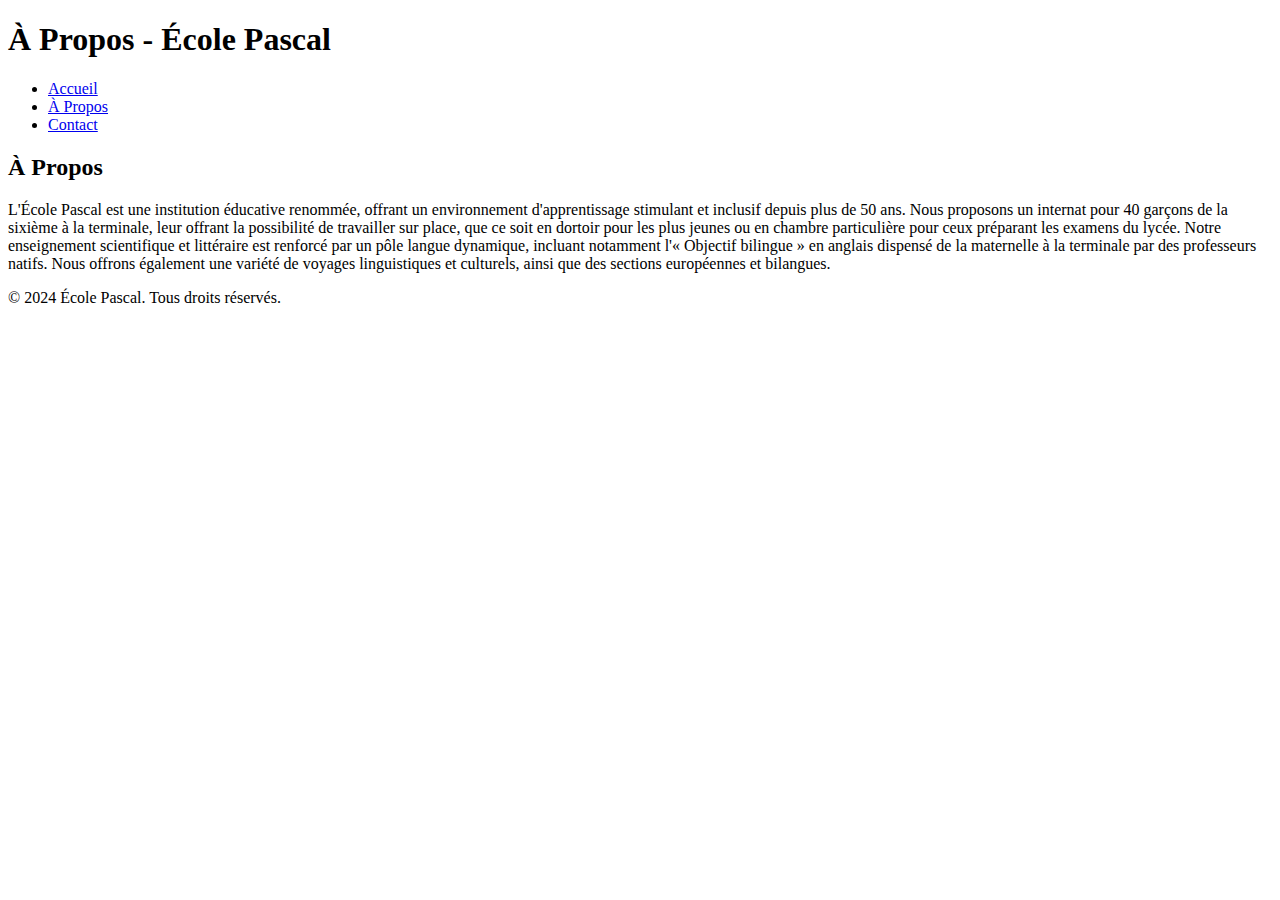
==== apropos.html @ cb4237d6 "Create apropos.html" ====
<!DOCTYPE html>
<html lang="fr">
<head>
    <meta charset="UTF-8">
    <meta name="viewport" content="width=device-width, initial-scale=1.0">
    <title>À Propos - École Pascal</title>
</head>
<body>
    <header>
        <h1>À Propos - École Pascal</h1>
    </header>
    <nav>
        <ul>
            <li><a href="index.html">Accueil</a></li>
            <li><a href="apropos.html">À Propos</a></li>
            <li><a href="contact.html">Contact</a></li>
        </ul>
    </nav>
    <section id="apropos">
        <h2>À Propos</h2>
        <p>L'École Pascal est une institution éducative renommée, offrant un environnement d'apprentissage stimulant et inclusif depuis plus de 50 ans. Nous proposons un internat pour 40 garçons de la sixième à la terminale, leur offrant la possibilité de travailler sur place, que ce soit en dortoir pour les plus jeunes ou en chambre particulière pour ceux préparant les examens du lycée. Notre enseignement scientifique et littéraire est renforcé par un pôle langue dynamique, incluant notamment l'« Objectif bilingue » en anglais dispensé de la maternelle à la terminale par des professeurs natifs. Nous offrons également une variété de voyages linguistiques et culturels, ainsi que des sections européennes et bilangues.</p>
    </section>
    <footer>
        <p>&copy; 2024 École Pascal. Tous droits réservés.</p>
    </footer>
</body>
</html>
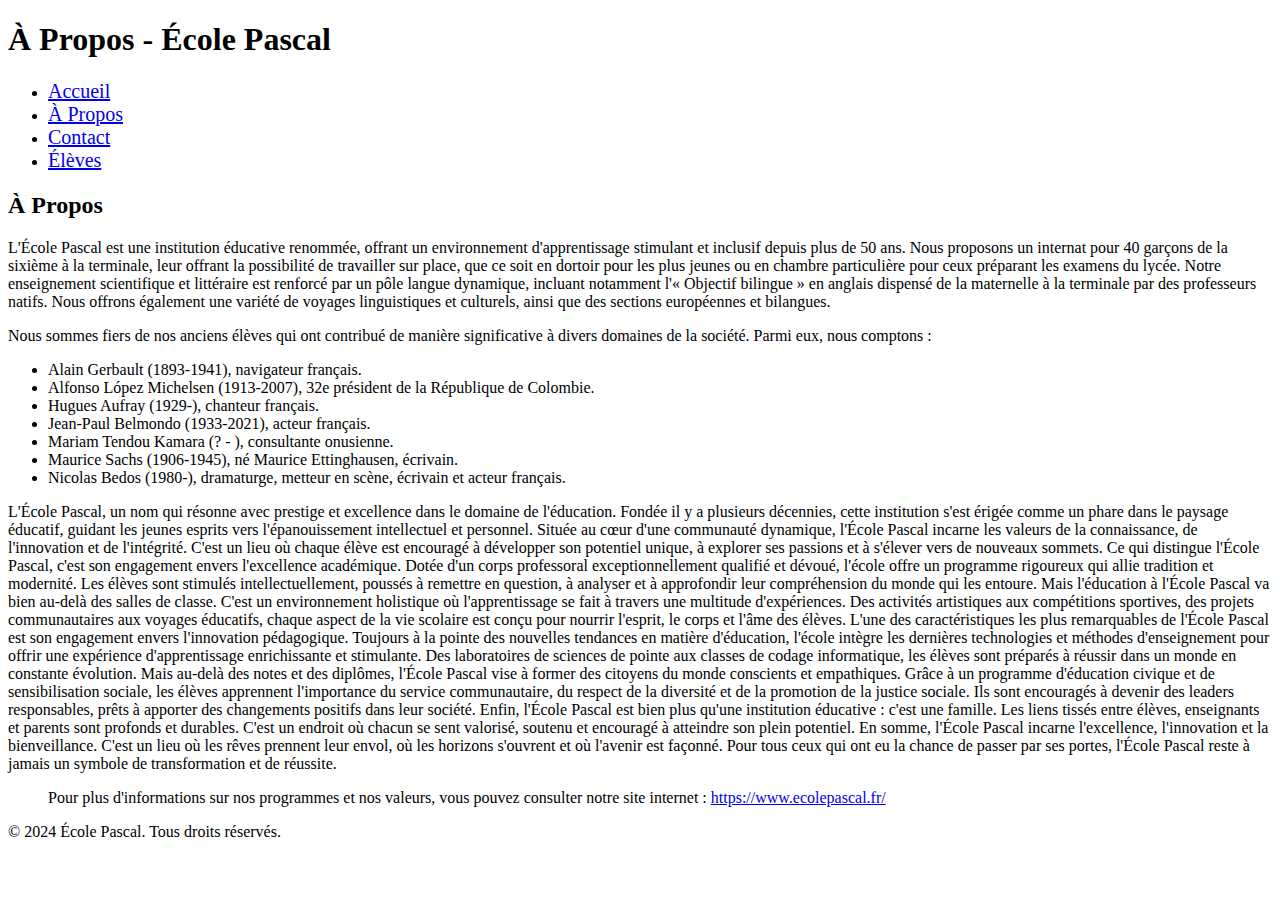
==== commit e759c51d: "Update apropos.html" ====
--- a/apropos.html
+++ b/apropos.html
@@ -4,6 +4,11 @@
     <meta charset="UTF-8">
     <meta name="viewport" content="width=device-width, initial-scale=1.0">
     <title>À Propos - École Pascal</title>
+    <style>
+        nav ul li a {
+            font-size: 20px;
+        }
+    </style>
 </head>
 <body>
     <header>
@@ -14,11 +19,39 @@
             <li><a href="index.html">Accueil</a></li>
             <li><a href="apropos.html">À Propos</a></li>
             <li><a href="contact.html">Contact</a></li>
+            <li><a href="eleves.html">Élèves</a></li>
         </ul>
     </nav>
     <section id="apropos">
         <h2>À Propos</h2>
         <p>L'École Pascal est une institution éducative renommée, offrant un environnement d'apprentissage stimulant et inclusif depuis plus de 50 ans. Nous proposons un internat pour 40 garçons de la sixième à la terminale, leur offrant la possibilité de travailler sur place, que ce soit en dortoir pour les plus jeunes ou en chambre particulière pour ceux préparant les examens du lycée. Notre enseignement scientifique et littéraire est renforcé par un pôle langue dynamique, incluant notamment l'« Objectif bilingue » en anglais dispensé de la maternelle à la terminale par des professeurs natifs. Nous offrons également une variété de voyages linguistiques et culturels, ainsi que des sections européennes et bilangues.</p>
+        <p>Nous sommes fiers de nos anciens élèves qui ont contribué de manière significative à divers domaines de la société. Parmi eux, nous comptons :</p>
+        <ul>
+            <li>Alain Gerbault (1893-1941), navigateur français.</li>
+            <li>Alfonso López Michelsen (1913-2007), 32e président de la République de Colombie.</li>
+            <li>Hugues Aufray (1929-), chanteur français.</li>
+            <li>Jean-Paul Belmondo (1933-2021), acteur français.</li>
+            <li>Mariam Tendou Kamara (? - ), consultante onusienne.</li>
+            <li>Maurice Sachs (1906-1945), né Maurice Ettinghausen, écrivain.</li>
+            <li>Nicolas Bedos (1980-), dramaturge, metteur en scène, écrivain et acteur français.</li>
+        </ul>
+        <p>L'École Pascal, un nom qui résonne avec prestige et excellence dans le domaine de l'éducation. Fondée il y a plusieurs décennies, cette institution s'est érigée comme un phare dans le paysage éducatif, guidant les jeunes esprits vers l'épanouissement intellectuel et personnel.
+
+Située au cœur d'une communauté dynamique, l'École Pascal incarne les valeurs de la connaissance, de l'innovation et de l'intégrité. C'est un lieu où chaque élève est encouragé à développer son potentiel unique, à explorer ses passions et à s'élever vers de nouveaux sommets.
+
+Ce qui distingue l'École Pascal, c'est son engagement envers l'excellence académique. Dotée d'un corps professoral exceptionnellement qualifié et dévoué, l'école offre un programme rigoureux qui allie tradition et modernité. Les élèves sont stimulés intellectuellement, poussés à remettre en question, à analyser et à approfondir leur compréhension du monde qui les entoure.
+
+Mais l'éducation à l'École Pascal va bien au-delà des salles de classe. C'est un environnement holistique où l'apprentissage se fait à travers une multitude d'expériences. Des activités artistiques aux compétitions sportives, des projets communautaires aux voyages éducatifs, chaque aspect de la vie scolaire est conçu pour nourrir l'esprit, le corps et l'âme des élèves.
+
+L'une des caractéristiques les plus remarquables de l'École Pascal est son engagement envers l'innovation pédagogique. Toujours à la pointe des nouvelles tendances en matière d'éducation, l'école intègre les dernières technologies et méthodes d'enseignement pour offrir une expérience d'apprentissage enrichissante et stimulante. Des laboratoires de sciences de pointe aux classes de codage informatique, les élèves sont préparés à réussir dans un monde en constante évolution.
+
+Mais au-delà des notes et des diplômes, l'École Pascal vise à former des citoyens du monde conscients et empathiques. Grâce à un programme d'éducation civique et de sensibilisation sociale, les élèves apprennent l'importance du service communautaire, du respect de la diversité et de la promotion de la justice sociale. Ils sont encouragés à devenir des leaders responsables, prêts à apporter des changements positifs dans leur société.
+
+Enfin, l'École Pascal est bien plus qu'une institution éducative : c'est une famille. Les liens tissés entre élèves, enseignants et parents sont profonds et durables. C'est un endroit où chacun se sent valorisé, soutenu et encouragé à atteindre son plein potentiel.
+
+En somme, l'École Pascal incarne l'excellence, l'innovation et la bienveillance. C'est un lieu où les rêves prennent leur envol, où les horizons s'ouvrent et où l'avenir est façonné. Pour tous ceux qui ont eu la chance de passer par ses portes, l'École Pascal reste à jamais un symbole de transformation et de réussite.
+        <ul>
+        <p>Pour plus d'informations sur nos programmes et nos valeurs, vous pouvez consulter notre site internet : <a href="https://www.ecolepascal.fr/">https://www.ecolepascal.fr/</a></p>
     </section>
     <footer>
         <p>&copy; 2024 École Pascal. Tous droits réservés.</p>
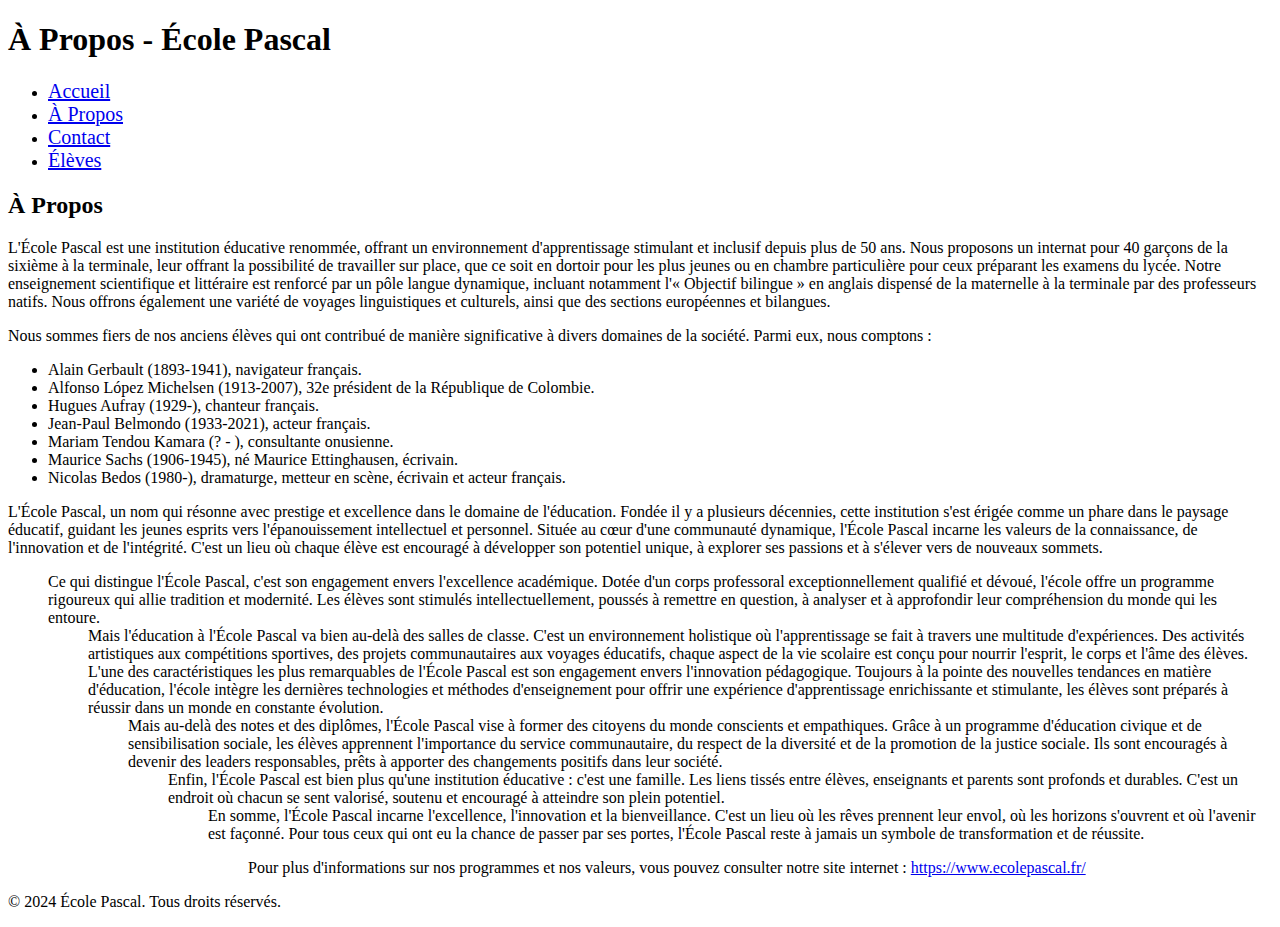
==== commit e1c374a6: "Update apropos.html" ====
--- a/apropos.html
+++ b/apropos.html
@@ -36,19 +36,17 @@
             <li>Nicolas Bedos (1980-), dramaturge, metteur en scène, écrivain et acteur français.</li>
         </ul>
         <p>L'École Pascal, un nom qui résonne avec prestige et excellence dans le domaine de l'éducation. Fondée il y a plusieurs décennies, cette institution s'est érigée comme un phare dans le paysage éducatif, guidant les jeunes esprits vers l'épanouissement intellectuel et personnel.
-
 Située au cœur d'une communauté dynamique, l'École Pascal incarne les valeurs de la connaissance, de l'innovation et de l'intégrité. C'est un lieu où chaque élève est encouragé à développer son potentiel unique, à explorer ses passions et à s'élever vers de nouveaux sommets.
-
+        <ul>
 Ce qui distingue l'École Pascal, c'est son engagement envers l'excellence académique. Dotée d'un corps professoral exceptionnellement qualifié et dévoué, l'école offre un programme rigoureux qui allie tradition et modernité. Les élèves sont stimulés intellectuellement, poussés à remettre en question, à analyser et à approfondir leur compréhension du monde qui les entoure.
-
-Mais l'éducation à l'École Pascal va bien au-delà des salles de classe. C'est un environnement holistique où l'apprentissage se fait à travers une multitude d'expériences. Des activités artistiques aux compétitions sportives, des projets communautaires aux voyages éducatifs, chaque aspect de la vie scolaire est conçu pour nourrir l'esprit, le corps et l'âme des élèves.
-
-L'une des caractéristiques les plus remarquables de l'École Pascal est son engagement envers l'innovation pédagogique. Toujours à la pointe des nouvelles tendances en matière d'éducation, l'école intègre les dernières technologies et méthodes d'enseignement pour offrir une expérience d'apprentissage enrichissante et stimulante. Des laboratoires de sciences de pointe aux classes de codage informatique, les élèves sont préparés à réussir dans un monde en constante évolution.
-
-Mais au-delà des notes et des diplômes, l'École Pascal vise à former des citoyens du monde conscients et empathiques. Grâce à un programme d'éducation civique et de sensibilisation sociale, les élèves apprennent l'importance du service communautaire, du respect de la diversité et de la promotion de la justice sociale. Ils sont encouragés à devenir des leaders responsables, prêts à apporter des changements positifs dans leur société.
-
-Enfin, l'École Pascal est bien plus qu'une institution éducative : c'est une famille. Les liens tissés entre élèves, enseignants et parents sont profonds et durables. C'est un endroit où chacun se sent valorisé, soutenu et encouragé à atteindre son plein potentiel.
-
+        <ul>
+            Mais l'éducation à l'École Pascal va bien au-delà des salles de classe. C'est un environnement holistique où l'apprentissage se fait à travers une multitude d'expériences. Des activités artistiques aux compétitions sportives, des projets communautaires aux voyages éducatifs, chaque aspect de la vie scolaire est conçu pour nourrir l'esprit, le corps et l'âme des élèves.
+L'une des caractéristiques les plus remarquables de l'École Pascal est son engagement envers l'innovation pédagogique. Toujours à la pointe des nouvelles tendances en matière d'éducation, l'école intègre les dernières technologies et méthodes d'enseignement pour offrir une expérience d'apprentissage enrichissante et stimulante, les élèves sont préparés à réussir dans un monde en constante évolution.
+        <ul>
+            Mais au-delà des notes et des diplômes, l'École Pascal vise à former des citoyens du monde conscients et empathiques. Grâce à un programme d'éducation civique et de sensibilisation sociale, les élèves apprennent l'importance du service communautaire, du respect de la diversité et de la promotion de la justice sociale. Ils sont encouragés à devenir des leaders responsables, prêts à apporter des changements positifs dans leur société.
+        <ul>
+            Enfin, l'École Pascal est bien plus qu'une institution éducative : c'est une famille. Les liens tissés entre élèves, enseignants et parents sont profonds et durables. C'est un endroit où chacun se sent valorisé, soutenu et encouragé à atteindre son plein potentiel.
+        <ul>  
 En somme, l'École Pascal incarne l'excellence, l'innovation et la bienveillance. C'est un lieu où les rêves prennent leur envol, où les horizons s'ouvrent et où l'avenir est façonné. Pour tous ceux qui ont eu la chance de passer par ses portes, l'École Pascal reste à jamais un symbole de transformation et de réussite.
         <ul>
         <p>Pour plus d'informations sur nos programmes et nos valeurs, vous pouvez consulter notre site internet : <a href="https://www.ecolepascal.fr/">https://www.ecolepascal.fr/</a></p>
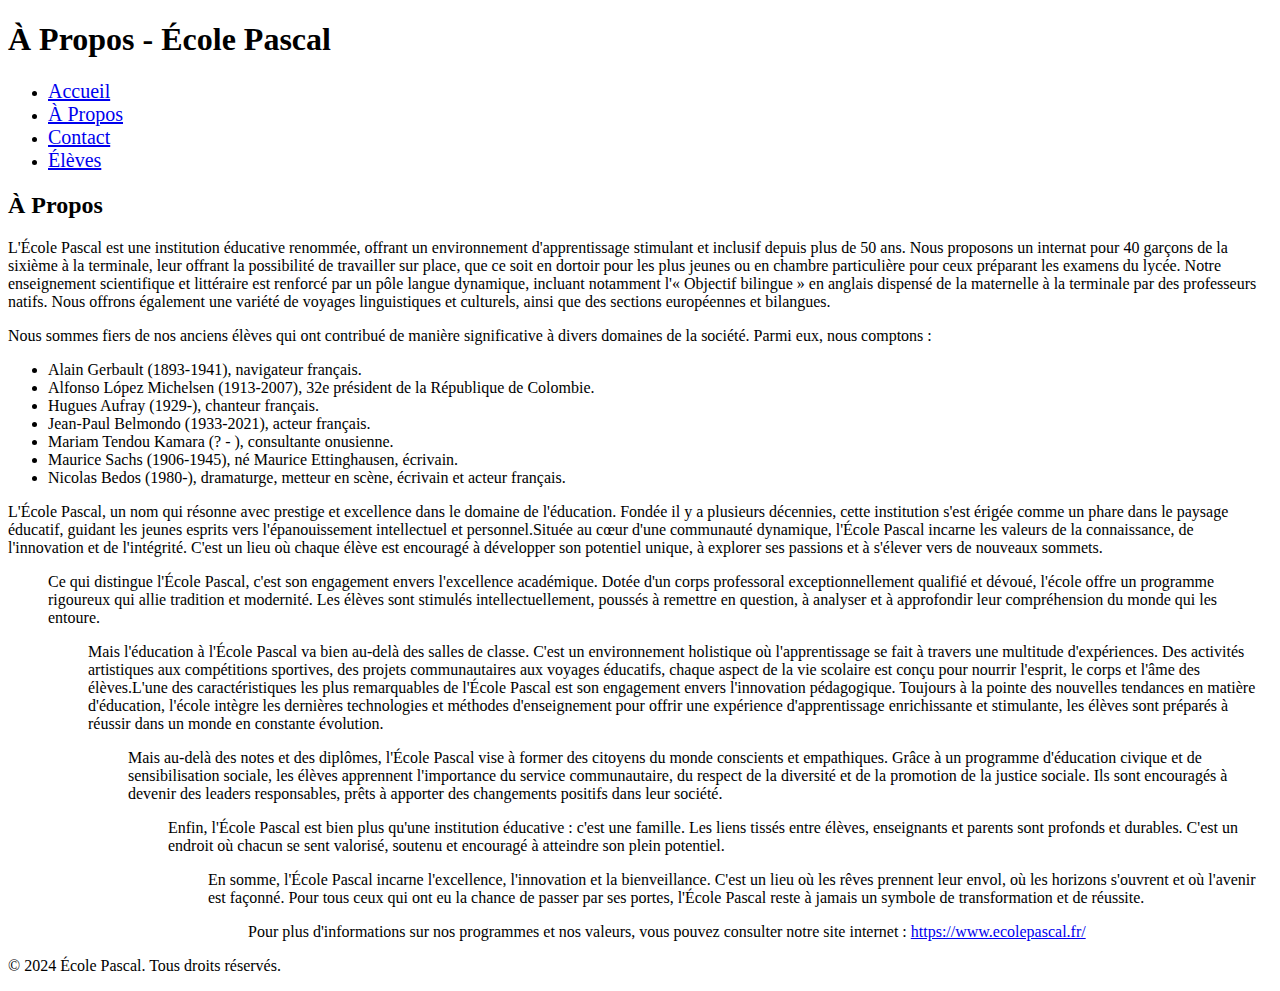
==== commit 3c2fa9a2: "Update apropos.html" ====
--- a/apropos.html
+++ b/apropos.html
@@ -35,19 +35,17 @@
             <li>Maurice Sachs (1906-1945), né Maurice Ettinghausen, écrivain.</li>
             <li>Nicolas Bedos (1980-), dramaturge, metteur en scène, écrivain et acteur français.</li>
         </ul>
-        <p>L'École Pascal, un nom qui résonne avec prestige et excellence dans le domaine de l'éducation. Fondée il y a plusieurs décennies, cette institution s'est érigée comme un phare dans le paysage éducatif, guidant les jeunes esprits vers l'épanouissement intellectuel et personnel.
-Située au cœur d'une communauté dynamique, l'École Pascal incarne les valeurs de la connaissance, de l'innovation et de l'intégrité. C'est un lieu où chaque élève est encouragé à développer son potentiel unique, à explorer ses passions et à s'élever vers de nouveaux sommets.
+        <p>L'École Pascal, un nom qui résonne avec prestige et excellence dans le domaine de l'éducation. Fondée il y a plusieurs décennies, cette institution s'est érigée comme un phare dans le paysage éducatif, guidant les jeunes esprits vers l'épanouissement intellectuel et personnel.Située au cœur d'une communauté dynamique, l'École Pascal incarne les valeurs de la connaissance, de l'innovation et de l'intégrité. C'est un lieu où chaque élève est encouragé à développer son potentiel unique, à explorer ses passions et à s'élever vers de nouveaux sommets.</p>
         <ul>
-Ce qui distingue l'École Pascal, c'est son engagement envers l'excellence académique. Dotée d'un corps professoral exceptionnellement qualifié et dévoué, l'école offre un programme rigoureux qui allie tradition et modernité. Les élèves sont stimulés intellectuellement, poussés à remettre en question, à analyser et à approfondir leur compréhension du monde qui les entoure.
+        <p>Ce qui distingue l'École Pascal, c'est son engagement envers l'excellence académique. Dotée d'un corps professoral exceptionnellement qualifié et dévoué, l'école offre un programme rigoureux qui allie tradition et modernité. Les élèves sont stimulés intellectuellement, poussés à remettre en question, à analyser et à approfondir leur compréhension du monde qui les entoure.</p>
         <ul>
-            Mais l'éducation à l'École Pascal va bien au-delà des salles de classe. C'est un environnement holistique où l'apprentissage se fait à travers une multitude d'expériences. Des activités artistiques aux compétitions sportives, des projets communautaires aux voyages éducatifs, chaque aspect de la vie scolaire est conçu pour nourrir l'esprit, le corps et l'âme des élèves.
-L'une des caractéristiques les plus remarquables de l'École Pascal est son engagement envers l'innovation pédagogique. Toujours à la pointe des nouvelles tendances en matière d'éducation, l'école intègre les dernières technologies et méthodes d'enseignement pour offrir une expérience d'apprentissage enrichissante et stimulante, les élèves sont préparés à réussir dans un monde en constante évolution.
+        <p>Mais l'éducation à l'École Pascal va bien au-delà des salles de classe. C'est un environnement holistique où l'apprentissage se fait à travers une multitude d'expériences. Des activités artistiques aux compétitions sportives, des projets communautaires aux voyages éducatifs, chaque aspect de la vie scolaire est conçu pour nourrir l'esprit, le corps et l'âme des élèves.L'une des caractéristiques les plus remarquables de l'École Pascal est son engagement envers l'innovation pédagogique. Toujours à la pointe des nouvelles tendances en matière d'éducation, l'école intègre les dernières technologies et méthodes d'enseignement pour offrir une expérience d'apprentissage enrichissante et stimulante, les élèves sont préparés à réussir dans un monde en constante évolution.</p>
         <ul>
-            Mais au-delà des notes et des diplômes, l'École Pascal vise à former des citoyens du monde conscients et empathiques. Grâce à un programme d'éducation civique et de sensibilisation sociale, les élèves apprennent l'importance du service communautaire, du respect de la diversité et de la promotion de la justice sociale. Ils sont encouragés à devenir des leaders responsables, prêts à apporter des changements positifs dans leur société.
+        <p>Mais au-delà des notes et des diplômes, l'École Pascal vise à former des citoyens du monde conscients et empathiques. Grâce à un programme d'éducation civique et de sensibilisation sociale, les élèves apprennent l'importance du service communautaire, du respect de la diversité et de la promotion de la justice sociale. Ils sont encouragés à devenir des leaders responsables, prêts à apporter des changements positifs dans leur société.</p>
         <ul>
-            Enfin, l'École Pascal est bien plus qu'une institution éducative : c'est une famille. Les liens tissés entre élèves, enseignants et parents sont profonds et durables. C'est un endroit où chacun se sent valorisé, soutenu et encouragé à atteindre son plein potentiel.
+        <p>Enfin, l'École Pascal est bien plus qu'une institution éducative : c'est une famille. Les liens tissés entre élèves, enseignants et parents sont profonds et durables. C'est un endroit où chacun se sent valorisé, soutenu et encouragé à atteindre son plein potentiel.</p>
         <ul>  
-En somme, l'École Pascal incarne l'excellence, l'innovation et la bienveillance. C'est un lieu où les rêves prennent leur envol, où les horizons s'ouvrent et où l'avenir est façonné. Pour tous ceux qui ont eu la chance de passer par ses portes, l'École Pascal reste à jamais un symbole de transformation et de réussite.
+        <p>En somme, l'École Pascal incarne l'excellence, l'innovation et la bienveillance. C'est un lieu où les rêves prennent leur envol, où les horizons s'ouvrent et où l'avenir est façonné. Pour tous ceux qui ont eu la chance de passer par ses portes, l'École Pascal reste à jamais un symbole de transformation et de réussite.</p>
         <ul>
         <p>Pour plus d'informations sur nos programmes et nos valeurs, vous pouvez consulter notre site internet : <a href="https://www.ecolepascal.fr/">https://www.ecolepascal.fr/</a></p>
     </section>
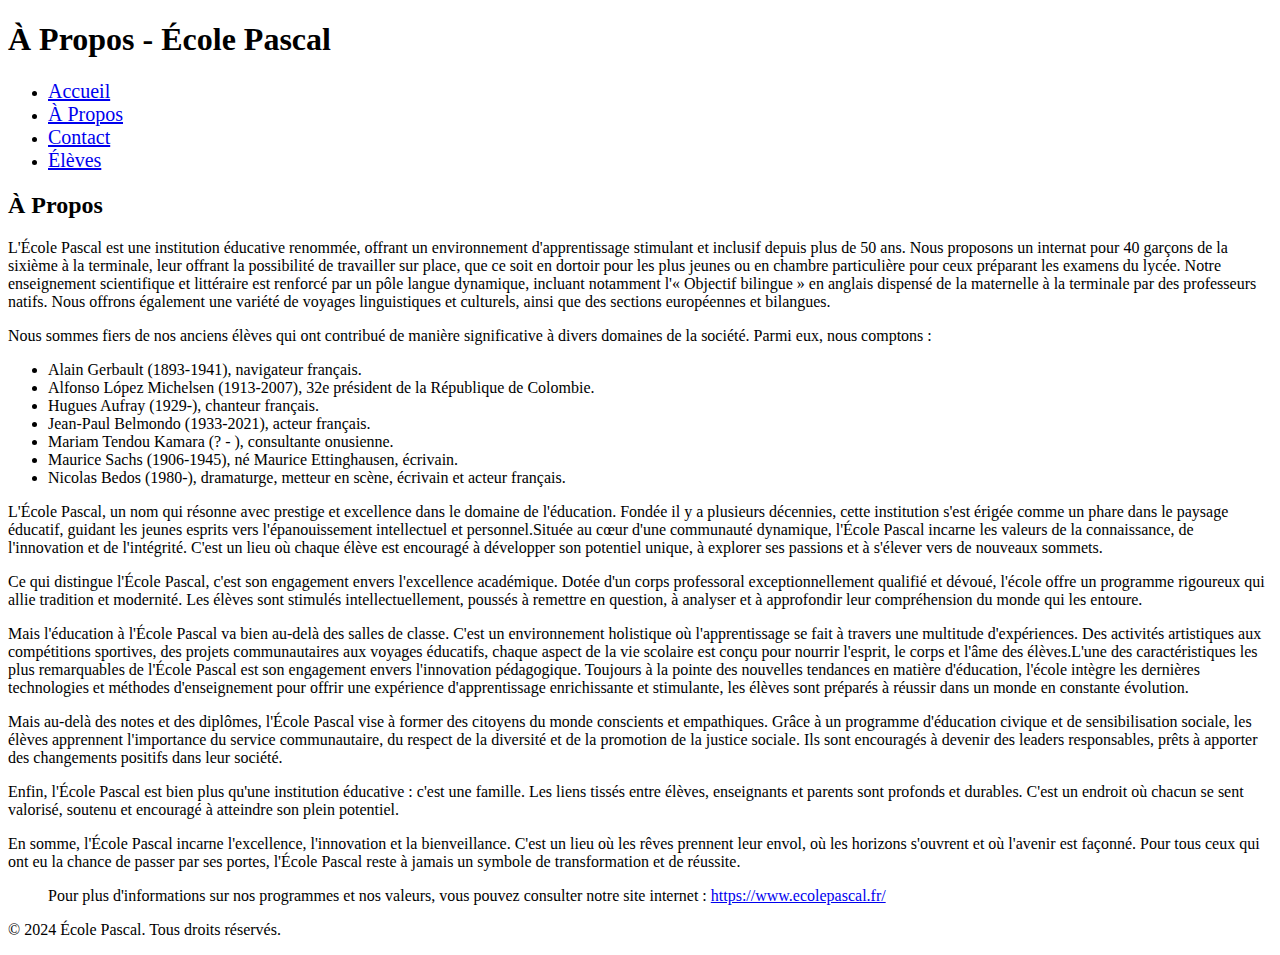
==== commit 7be23ae0: "Update apropos.html" ====
--- a/apropos.html
+++ b/apropos.html
@@ -36,15 +36,10 @@
             <li>Nicolas Bedos (1980-), dramaturge, metteur en scène, écrivain et acteur français.</li>
         </ul>
         <p>L'École Pascal, un nom qui résonne avec prestige et excellence dans le domaine de l'éducation. Fondée il y a plusieurs décennies, cette institution s'est érigée comme un phare dans le paysage éducatif, guidant les jeunes esprits vers l'épanouissement intellectuel et personnel.Située au cœur d'une communauté dynamique, l'École Pascal incarne les valeurs de la connaissance, de l'innovation et de l'intégrité. C'est un lieu où chaque élève est encouragé à développer son potentiel unique, à explorer ses passions et à s'élever vers de nouveaux sommets.</p>
-        <ul>
         <p>Ce qui distingue l'École Pascal, c'est son engagement envers l'excellence académique. Dotée d'un corps professoral exceptionnellement qualifié et dévoué, l'école offre un programme rigoureux qui allie tradition et modernité. Les élèves sont stimulés intellectuellement, poussés à remettre en question, à analyser et à approfondir leur compréhension du monde qui les entoure.</p>
-        <ul>
         <p>Mais l'éducation à l'École Pascal va bien au-delà des salles de classe. C'est un environnement holistique où l'apprentissage se fait à travers une multitude d'expériences. Des activités artistiques aux compétitions sportives, des projets communautaires aux voyages éducatifs, chaque aspect de la vie scolaire est conçu pour nourrir l'esprit, le corps et l'âme des élèves.L'une des caractéristiques les plus remarquables de l'École Pascal est son engagement envers l'innovation pédagogique. Toujours à la pointe des nouvelles tendances en matière d'éducation, l'école intègre les dernières technologies et méthodes d'enseignement pour offrir une expérience d'apprentissage enrichissante et stimulante, les élèves sont préparés à réussir dans un monde en constante évolution.</p>
-        <ul>
         <p>Mais au-delà des notes et des diplômes, l'École Pascal vise à former des citoyens du monde conscients et empathiques. Grâce à un programme d'éducation civique et de sensibilisation sociale, les élèves apprennent l'importance du service communautaire, du respect de la diversité et de la promotion de la justice sociale. Ils sont encouragés à devenir des leaders responsables, prêts à apporter des changements positifs dans leur société.</p>
-        <ul>
         <p>Enfin, l'École Pascal est bien plus qu'une institution éducative : c'est une famille. Les liens tissés entre élèves, enseignants et parents sont profonds et durables. C'est un endroit où chacun se sent valorisé, soutenu et encouragé à atteindre son plein potentiel.</p>
-        <ul>  
         <p>En somme, l'École Pascal incarne l'excellence, l'innovation et la bienveillance. C'est un lieu où les rêves prennent leur envol, où les horizons s'ouvrent et où l'avenir est façonné. Pour tous ceux qui ont eu la chance de passer par ses portes, l'École Pascal reste à jamais un symbole de transformation et de réussite.</p>
         <ul>
         <p>Pour plus d'informations sur nos programmes et nos valeurs, vous pouvez consulter notre site internet : <a href="https://www.ecolepascal.fr/">https://www.ecolepascal.fr/</a></p>
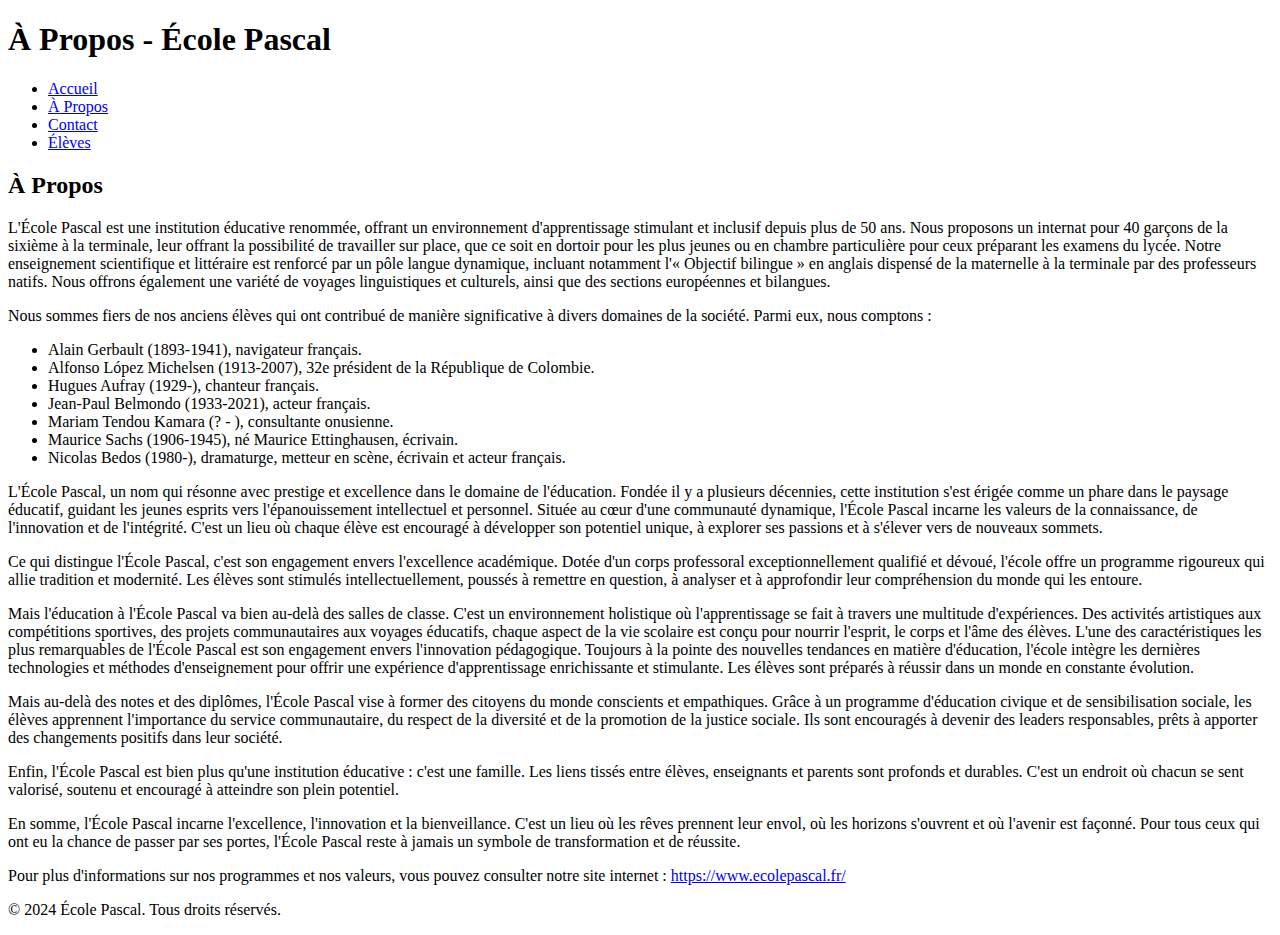
==== commit 89a394da: "Update apropos.html" ====
--- a/apropos.html
+++ b/apropos.html
@@ -4,11 +4,7 @@
     <meta charset="UTF-8">
     <meta name="viewport" content="width=device-width, initial-scale=1.0">
     <title>À Propos - École Pascal</title>
-    <style>
-        nav ul li a {
-            font-size: 20px;
-        }
-    </style>
+    <link rel="stylesheet" href="styles.css">
 </head>
 <body>
     <header>
@@ -35,13 +31,12 @@
             <li>Maurice Sachs (1906-1945), né Maurice Ettinghausen, écrivain.</li>
             <li>Nicolas Bedos (1980-), dramaturge, metteur en scène, écrivain et acteur français.</li>
         </ul>
-        <p>L'École Pascal, un nom qui résonne avec prestige et excellence dans le domaine de l'éducation. Fondée il y a plusieurs décennies, cette institution s'est érigée comme un phare dans le paysage éducatif, guidant les jeunes esprits vers l'épanouissement intellectuel et personnel.Située au cœur d'une communauté dynamique, l'École Pascal incarne les valeurs de la connaissance, de l'innovation et de l'intégrité. C'est un lieu où chaque élève est encouragé à développer son potentiel unique, à explorer ses passions et à s'élever vers de nouveaux sommets.</p>
+        <p>L'École Pascal, un nom qui résonne avec prestige et excellence dans le domaine de l'éducation. Fondée il y a plusieurs décennies, cette institution s'est érigée comme un phare dans le paysage éducatif, guidant les jeunes esprits vers l'épanouissement intellectuel et personnel. Située au cœur d'une communauté dynamique, l'École Pascal incarne les valeurs de la connaissance, de l'innovation et de l'intégrité. C'est un lieu où chaque élève est encouragé à développer son potentiel unique, à explorer ses passions et à s'élever vers de nouveaux sommets.</p>
         <p>Ce qui distingue l'École Pascal, c'est son engagement envers l'excellence académique. Dotée d'un corps professoral exceptionnellement qualifié et dévoué, l'école offre un programme rigoureux qui allie tradition et modernité. Les élèves sont stimulés intellectuellement, poussés à remettre en question, à analyser et à approfondir leur compréhension du monde qui les entoure.</p>
-        <p>Mais l'éducation à l'École Pascal va bien au-delà des salles de classe. C'est un environnement holistique où l'apprentissage se fait à travers une multitude d'expériences. Des activités artistiques aux compétitions sportives, des projets communautaires aux voyages éducatifs, chaque aspect de la vie scolaire est conçu pour nourrir l'esprit, le corps et l'âme des élèves.L'une des caractéristiques les plus remarquables de l'École Pascal est son engagement envers l'innovation pédagogique. Toujours à la pointe des nouvelles tendances en matière d'éducation, l'école intègre les dernières technologies et méthodes d'enseignement pour offrir une expérience d'apprentissage enrichissante et stimulante, les élèves sont préparés à réussir dans un monde en constante évolution.</p>
+        <p>Mais l'éducation à l'École Pascal va bien au-delà des salles de classe. C'est un environnement holistique où l'apprentissage se fait à travers une multitude d'expériences. Des activités artistiques aux compétitions sportives, des projets communautaires aux voyages éducatifs, chaque aspect de la vie scolaire est conçu pour nourrir l'esprit, le corps et l'âme des élèves. L'une des caractéristiques les plus remarquables de l'École Pascal est son engagement envers l'innovation pédagogique. Toujours à la pointe des nouvelles tendances en matière d'éducation, l'école intègre les dernières technologies et méthodes d'enseignement pour offrir une expérience d'apprentissage enrichissante et stimulante. Les élèves sont préparés à réussir dans un monde en constante évolution.</p>
         <p>Mais au-delà des notes et des diplômes, l'École Pascal vise à former des citoyens du monde conscients et empathiques. Grâce à un programme d'éducation civique et de sensibilisation sociale, les élèves apprennent l'importance du service communautaire, du respect de la diversité et de la promotion de la justice sociale. Ils sont encouragés à devenir des leaders responsables, prêts à apporter des changements positifs dans leur société.</p>
         <p>Enfin, l'École Pascal est bien plus qu'une institution éducative : c'est une famille. Les liens tissés entre élèves, enseignants et parents sont profonds et durables. C'est un endroit où chacun se sent valorisé, soutenu et encouragé à atteindre son plein potentiel.</p>
         <p>En somme, l'École Pascal incarne l'excellence, l'innovation et la bienveillance. C'est un lieu où les rêves prennent leur envol, où les horizons s'ouvrent et où l'avenir est façonné. Pour tous ceux qui ont eu la chance de passer par ses portes, l'École Pascal reste à jamais un symbole de transformation et de réussite.</p>
-        <ul>
         <p>Pour plus d'informations sur nos programmes et nos valeurs, vous pouvez consulter notre site internet : <a href="https://www.ecolepascal.fr/">https://www.ecolepascal.fr/</a></p>
     </section>
     <footer>
